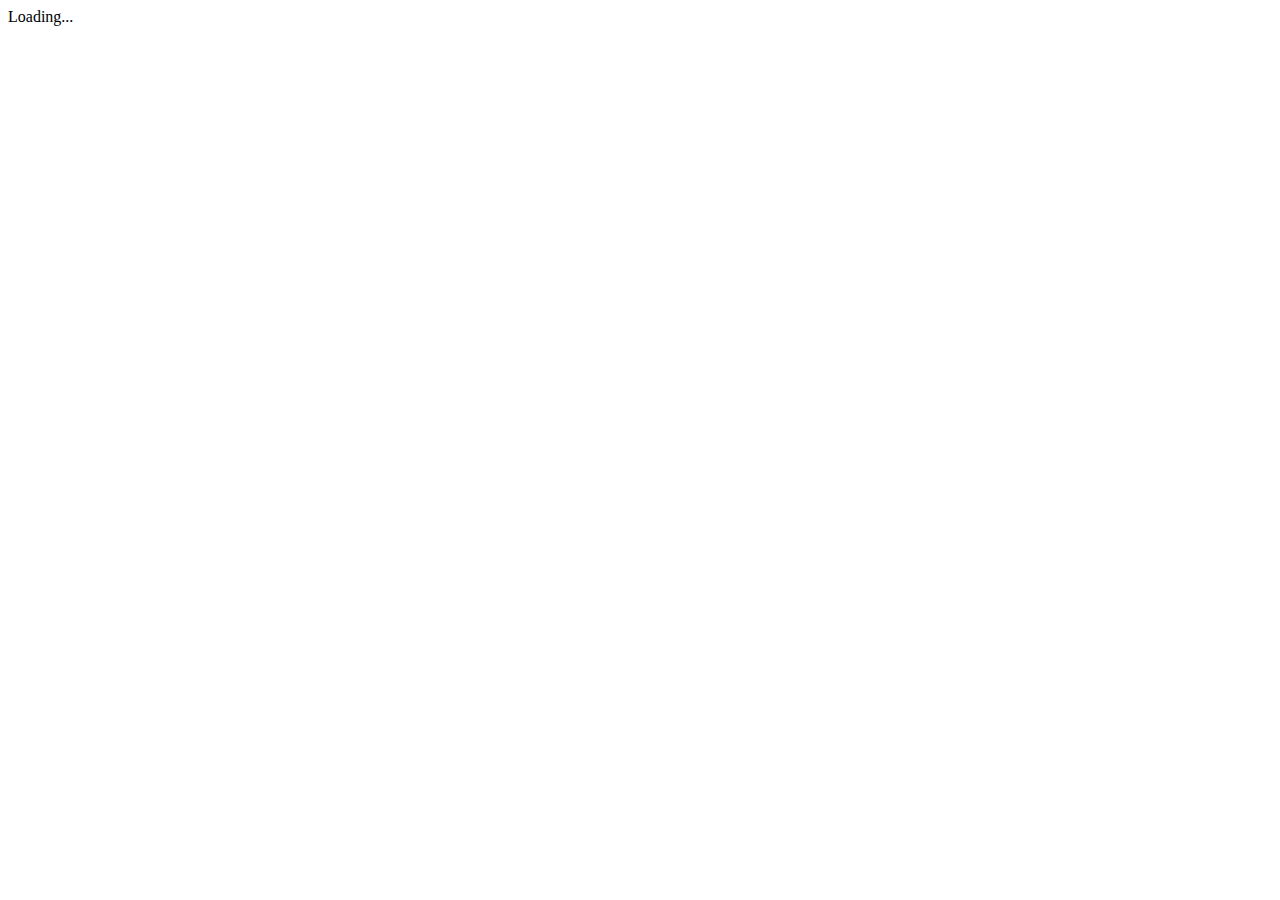
==== index.html @ 38e83c9e "Services" ====
<html>
<head>
    <title>Angular 2 QuickStart</title>
    <meta name="viewport" content="width=device-width, initial-scale=1">

    <!-- 1. Load libraries -->
    <!-- IE required polyfills, in this exact order -->
    <script src="node_modules/es6-shim/es6-shim.min.js"></script>
    <script src="node_modules/systemjs/dist/system-polyfills.js"></script>

    <script src="node_modules/angular2/bundles/angular2-polyfills.js"></script>
    <script src="node_modules/systemjs/dist/system.src.js"></script>
    <script src="node_modules/rxjs/bundles/Rx.js"></script>
    <script src="node_modules/angular2/bundles/angular2.dev.js"></script>

    <!-- 2. Configure SystemJS -->
    <script>
        System.config({
            packages: {
                app: {
                    format: 'register',
                    defaultExtension: 'js'
                }
            }
        });
        System.import('app/main')
                .then(null, console.error.bind(console));
    </script>

</head>

<!-- 3. Display the application -->
<body>
<my-app>Loading...</my-app>
</body>

</html>
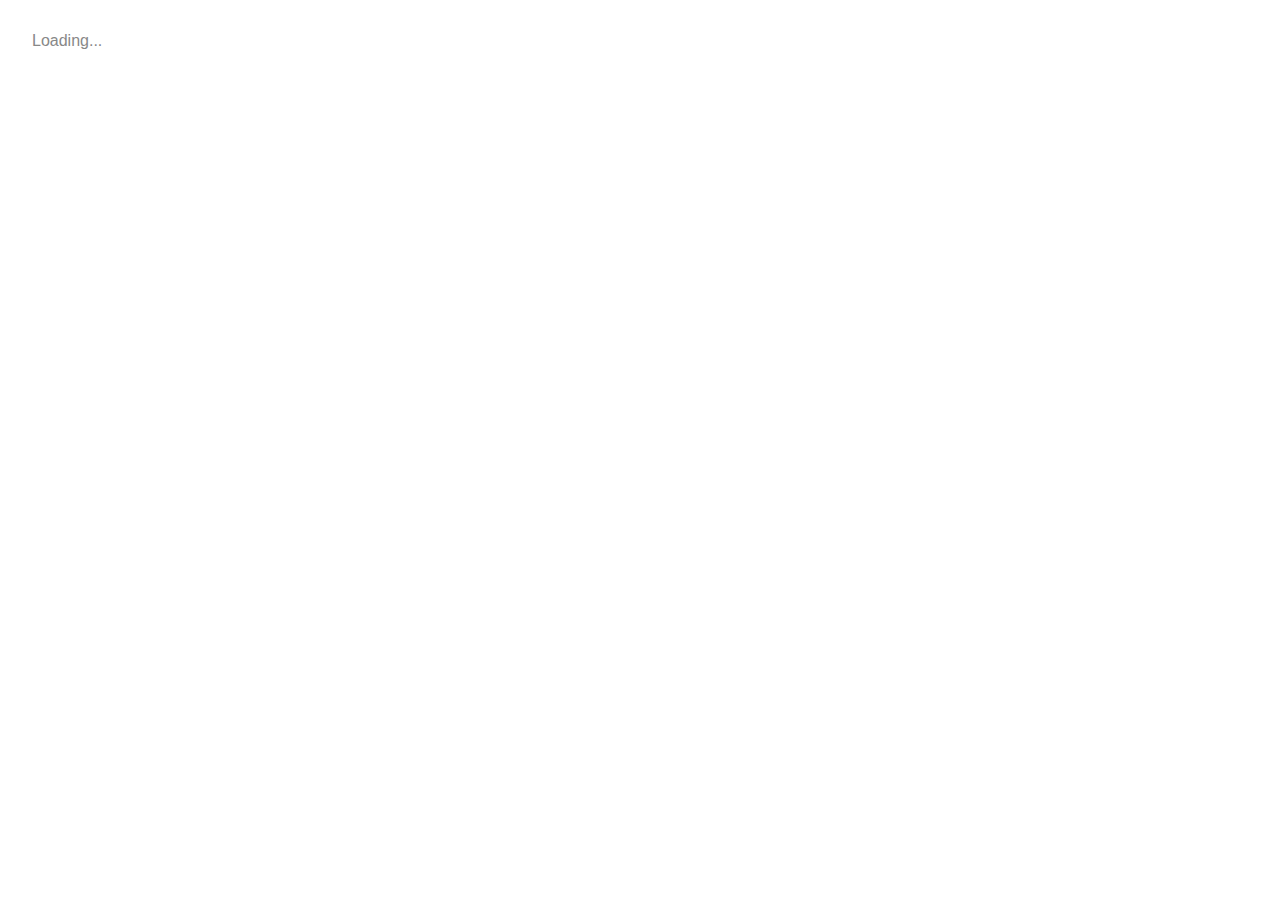
==== commit 1053e78c: "Routing" ====
--- a/index.html
+++ b/index.html
@@ -1,8 +1,10 @@
 <html>
 <head>
+    <base href="/">
     <title>Angular 2 QuickStart</title>
     <meta name="viewport" content="width=device-width, initial-scale=1">
 
+    <link rel="stylesheet" href="styles.css">
     <!-- 1. Load libraries -->
     <!-- IE required polyfills, in this exact order -->
     <script src="node_modules/es6-shim/es6-shim.min.js"></script>
@@ -12,6 +14,7 @@
     <script src="node_modules/systemjs/dist/system.src.js"></script>
     <script src="node_modules/rxjs/bundles/Rx.js"></script>
     <script src="node_modules/angular2/bundles/angular2.dev.js"></script>
+    <script src="node_modules/angular2/bundles/router.dev.js"></script>
 
     <!-- 2. Configure SystemJS -->
     <script>
--- a/styles.css
+++ b/styles.css
@@ -0,0 +1,5 @@
+h2 { color: #444; font-weight: lighter; }
+body { margin: 2em; }
+body, input[text], button { color: #888; font-family: Cambria, Georgia; }
+button { padding: 0.2em; font-size: 14px}
+* { font-family: Arial; }
